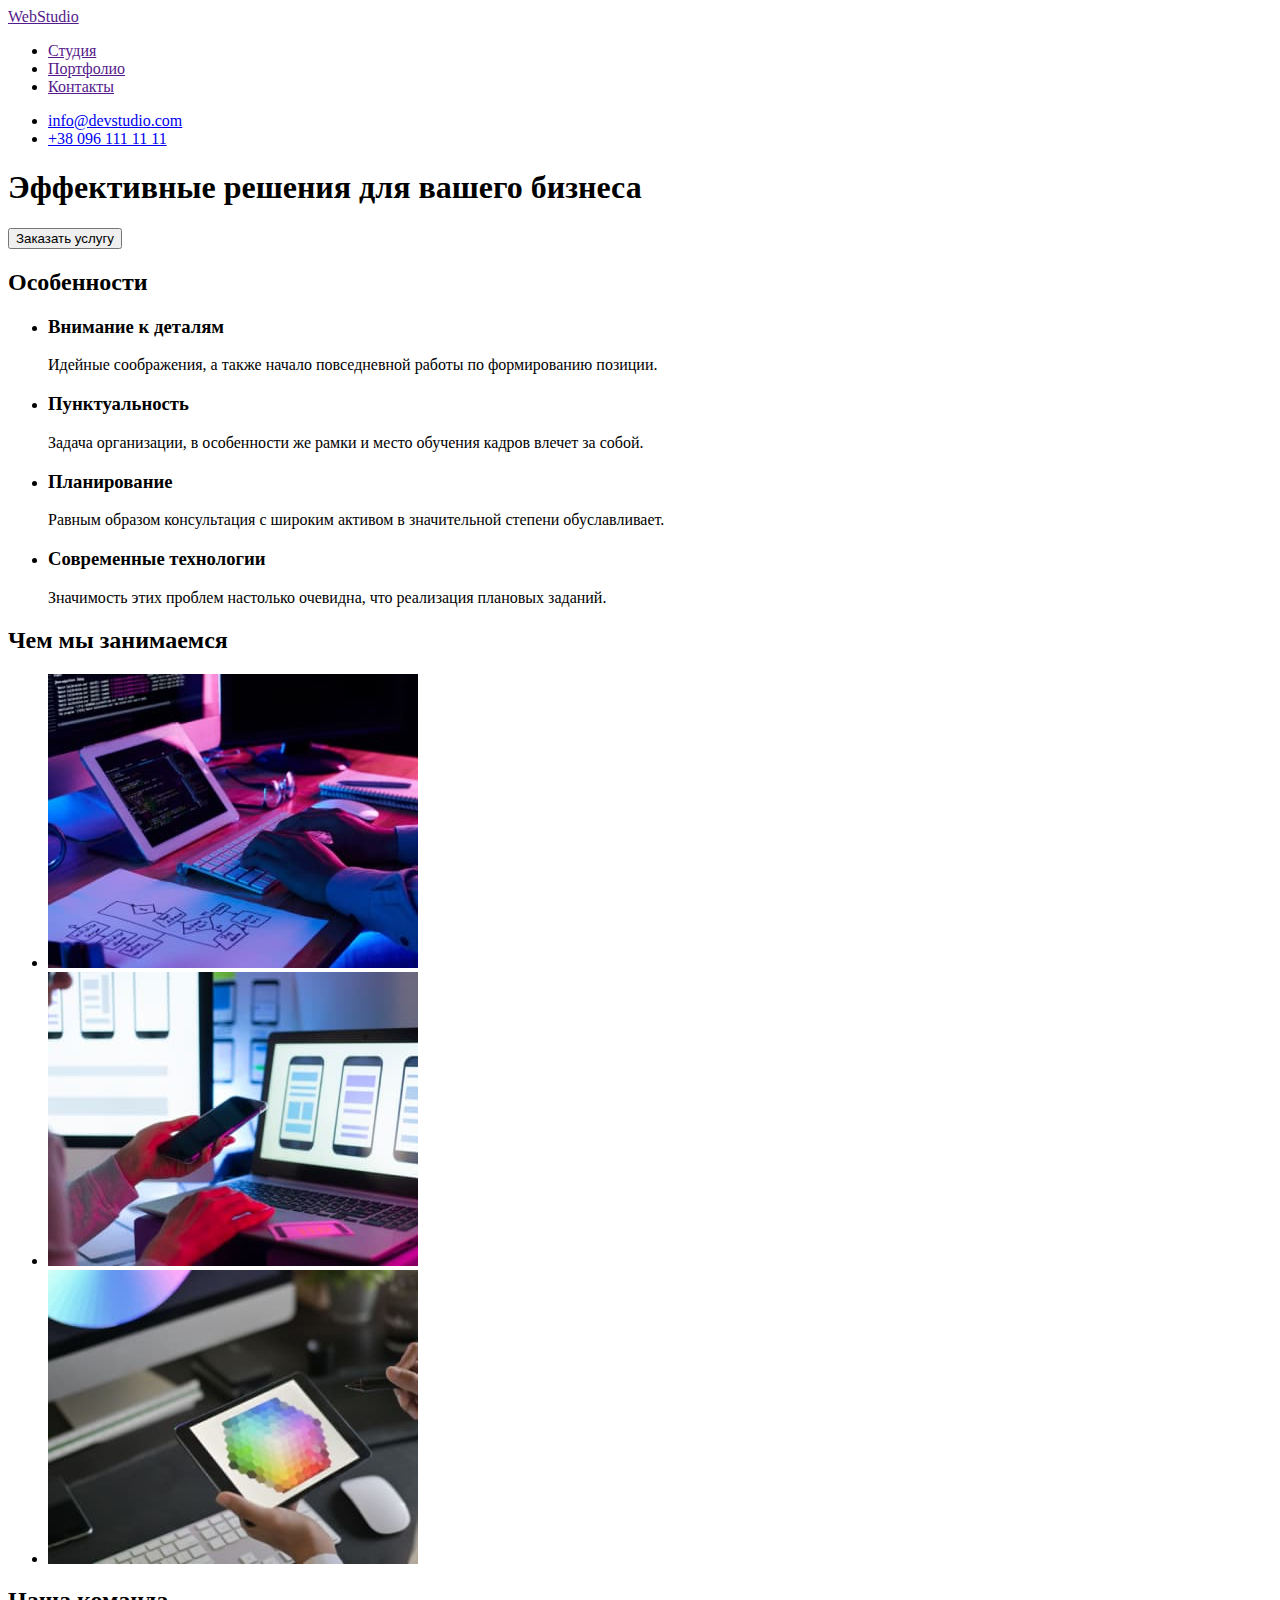
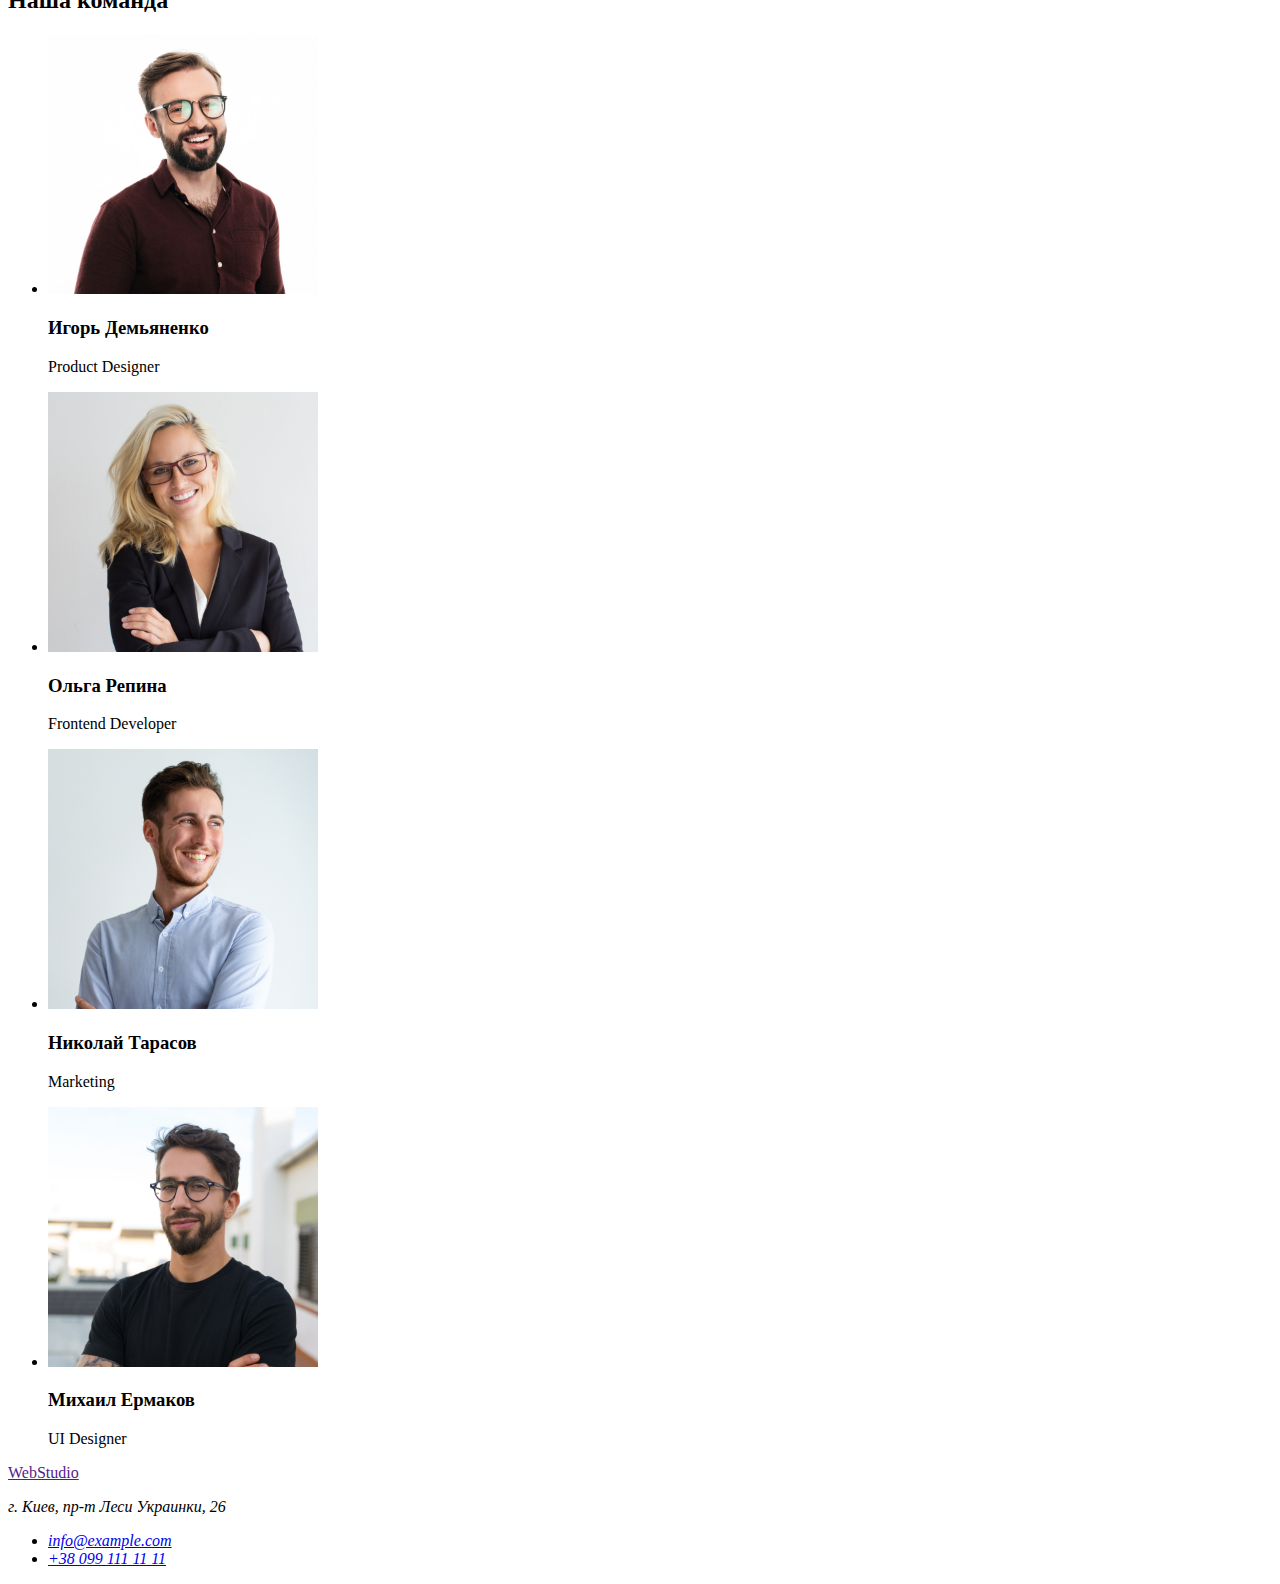
==== index.html @ 6966c9cb "Додав файли з роботи №1" ====
<!DOCTYPE html>
<html lang="ru">
    <head>
        <meta charset="UTF-8">
        <meta http-equiv="X-UA-Compatible" content="IE=edge">
        <meta name="viewport" content="width=device-width, initial-scale=1.0">
        <title>Document</title>
        <link rel="stylesheet" href="./css/style.css" />
    </head>
    <body>
        <!--Навігація-->
        <header>
            <nav>
                <a href="">WebStudio</a>
                <ul>
                    <li><a href="">Студия</a></li>
                    <li><a href="">Портфолио</a></li>
                    <li><a href="">Контакты</a></li>
                </ul>
            </nav>
            <ul>
                <li><a href="mailto:info@devstudio.com">info@devstudio.com</a></li>
                <li><a href="tel:+380961111111">+38 096 111 11 11</a></li>
            </ul>
        </header>

        <!--Main-->
        <main>
            <!--Банер-->
            <section>
                <h1>Эффективные решения для вашего бизнеса</h1>
                <button type="button">Заказать услугу</button>
            </section>

            <!--Особливості-->    
            <section>
                <h2>Особенности</h2>
                <ul>
                    <li>
                        <h3>Внимание к деталям</h3>
                        <p>Идейные соображения, а также начало повседневной работы по формированию позиции.</p>
                    </li>
                    <li>
                        <h3>Пунктуальность</h3>
                        <p>Задача организации, в особенности же рамки и место обучения кадров влечет за собой.</p>
                    </li>
                    <li>
                        <h3>Планирование</h3>
                        <p>Равным образом консультация с широким активом в значительной степени обуславливает.</p>
                    </li>
                    <li>
                        <h3>Современные технологии</h3>
                        <p>Значимость этих проблем настолько очевидна, что реализация плановых заданий.</p>
                    </li>
                </ul>
            </section>

            <!--Чим ми займаємося-->
            <section>
                <h2>Чем мы занимаемся</h2>
                <ul>
                    <li><img src="./images/box1.jpg" alt="Планшет" width="370"></li>
                    <li><img src="./images/box2.jpg" alt="Телефон" width="370"></li>
                    <li><img src="./images/box3.jpg" alt="Палитра цветов на планшете" width="370"></li>
                </ul>
            </section>

            <!--Наша команда-->
            <section>
                <h2>Наша команда</h2>
                <ul>
                    <li>
                        <img src="./images/img1.jpg" alt="Учасник1" width="270">
                        <h3>Игорь Демьяненко</h3>
                        <p lang="en">Product Designer</p>
                    </li>
                    <li>
                        <img src="./images/img2.jpg" alt="Учасник2" width="270">
                        <h3>Ольга Репина</h3>
                        <p lang="en">Frontend Developer</p>
                    </li>
                    <li>
                        <img src="./images/img3.jpg" alt="Учасник3" width="270">
                        <h3>Николай Тарасов</h3>
                        <p lang="en">Marketing</p>
                    </li>
                    <li>
                        <img src="./images/img4.jpg" alt="Учасник4" width="270">
                        <h3>Михаил Ермаков</h3>
                        <p lang="en">UI Designer</p>
                    </li>
                </ul>
            </section> 
        </main>
        
        <!--Подвал-->
        <footer>
            <a href="">WebStudio</a>
            <address>
                <p>г. Киев, пр-т Леси Украинки, 26</p>
                <ul>
                    <li><a href="mailto:info@example.com">info@example.com</a></li>
                    <li><a href="tel:+380991111111">+38 099 111 11 11</a></li>
                </ul>
            </address>
        </footer>
    </body>
</html>
---- css/style.css ----

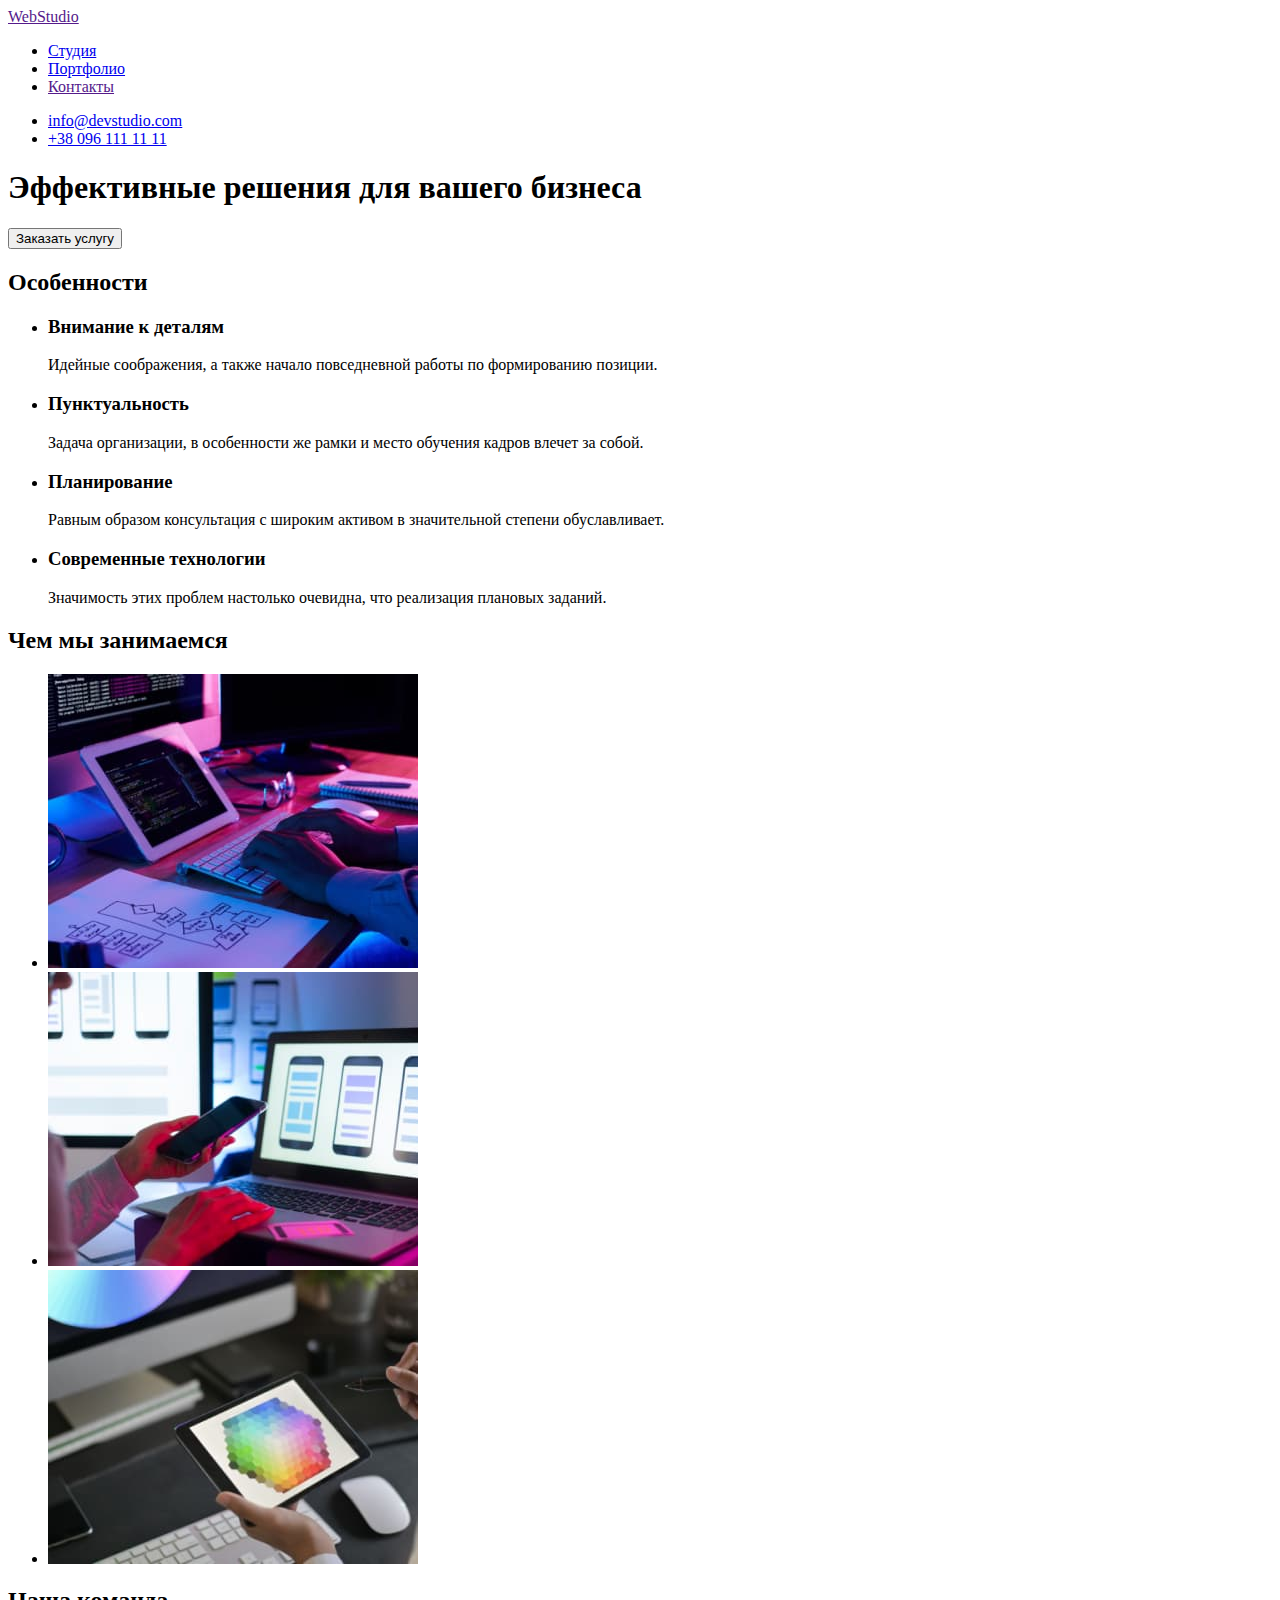
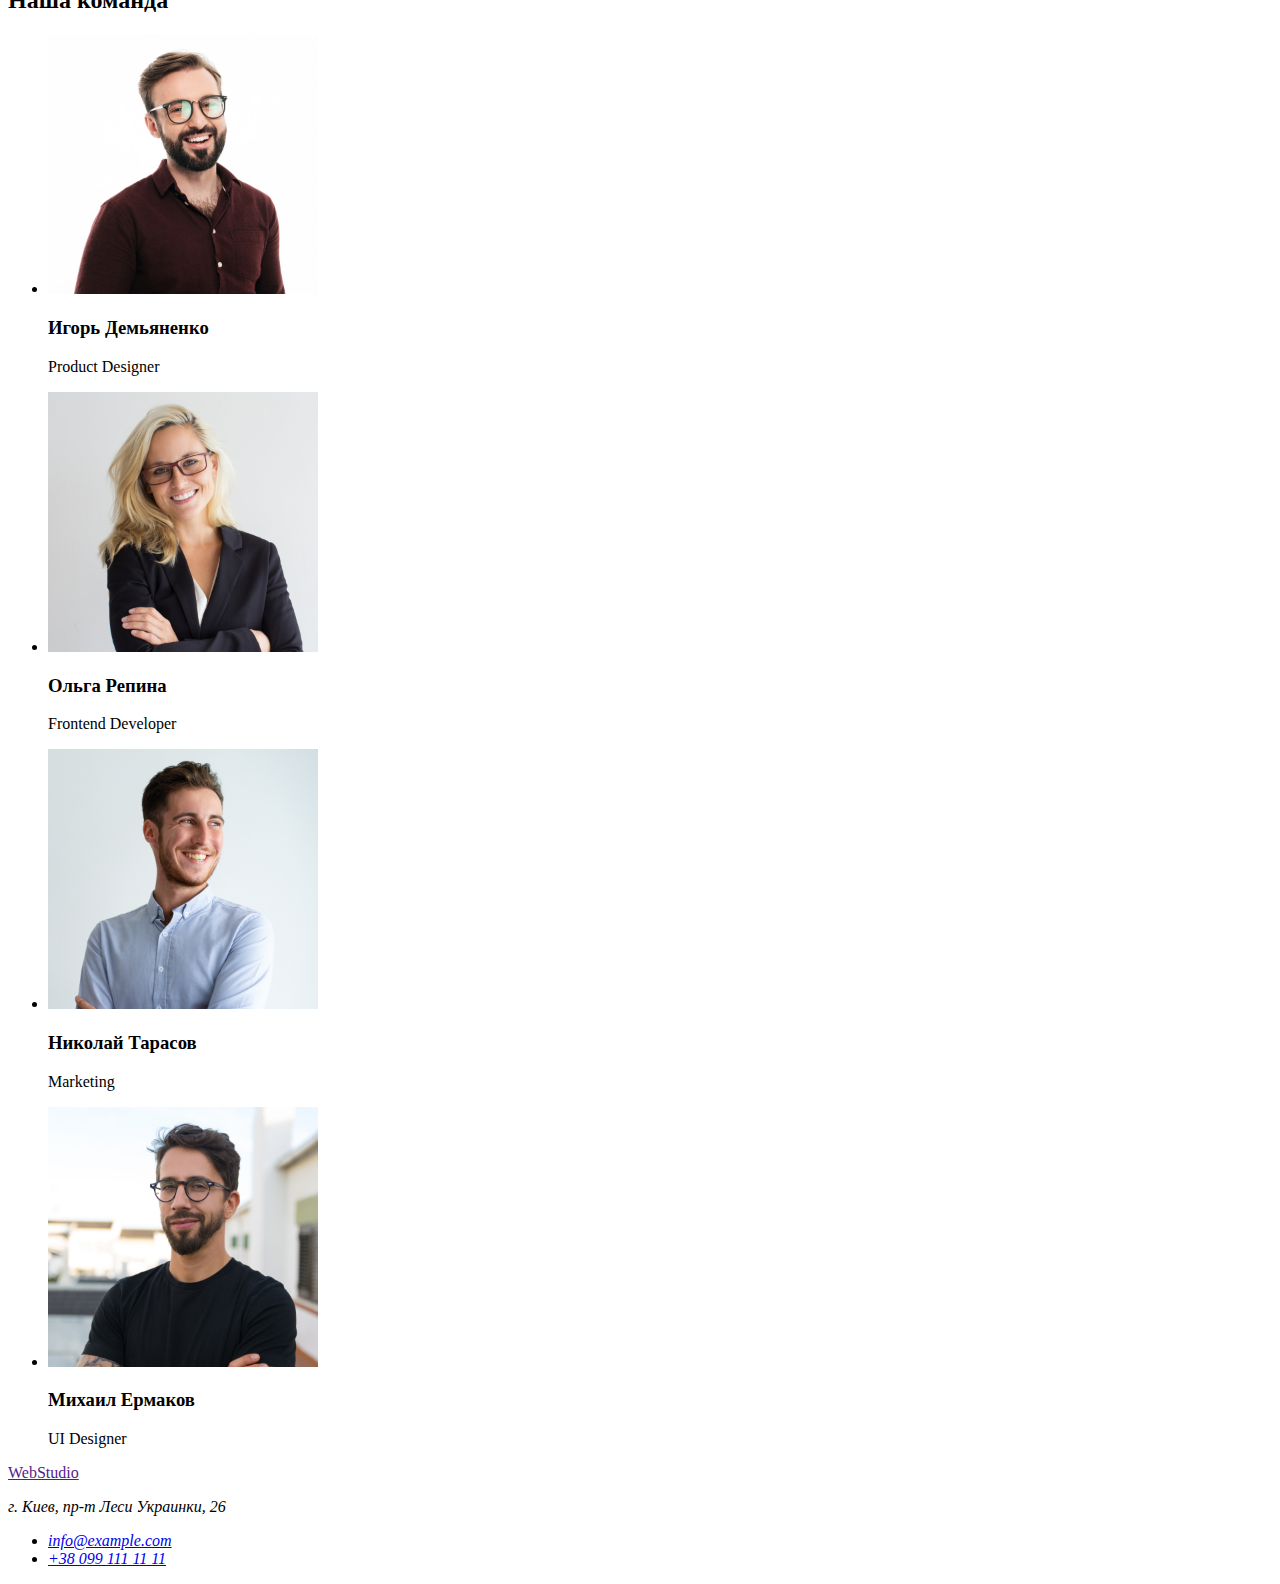
==== commit 43a121ed: "набрав розмітку" ====
--- a/index.html
+++ b/index.html
@@ -13,8 +13,8 @@
             <nav>
                 <a href="">WebStudio</a>
                 <ul>
-                    <li><a href="">Студия</a></li>
-                    <li><a href="">Портфолио</a></li>
+                    <li><a href="./index.html">Студия</a></li>
+                    <li><a href="./portfolio.html">Портфолио</a></li>
                     <li><a href="">Контакты</a></li>
                 </ul>
             </nav>
@@ -93,7 +93,7 @@
             </section> 
         </main>
         
-        <!--Подвал-->
+        <!--Підвал-->
         <footer>
             <a href="">WebStudio</a>
             <address>
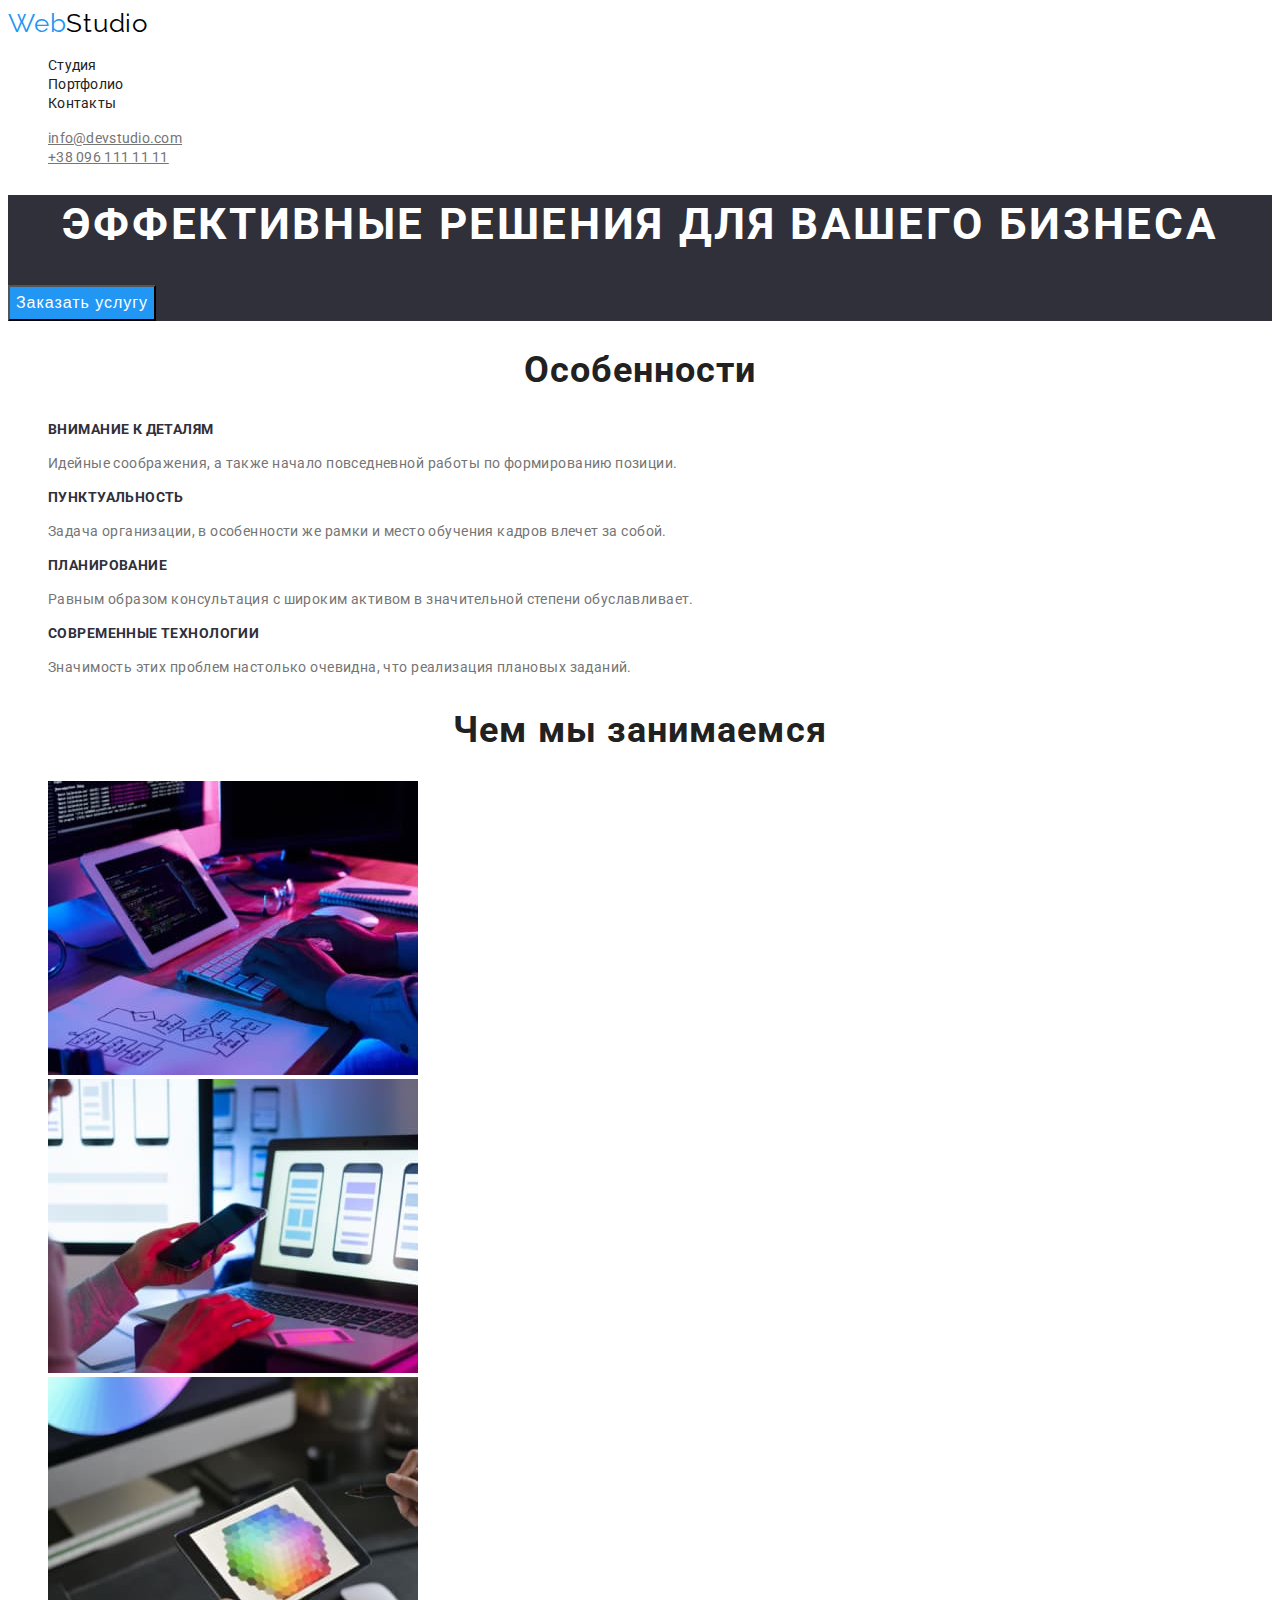
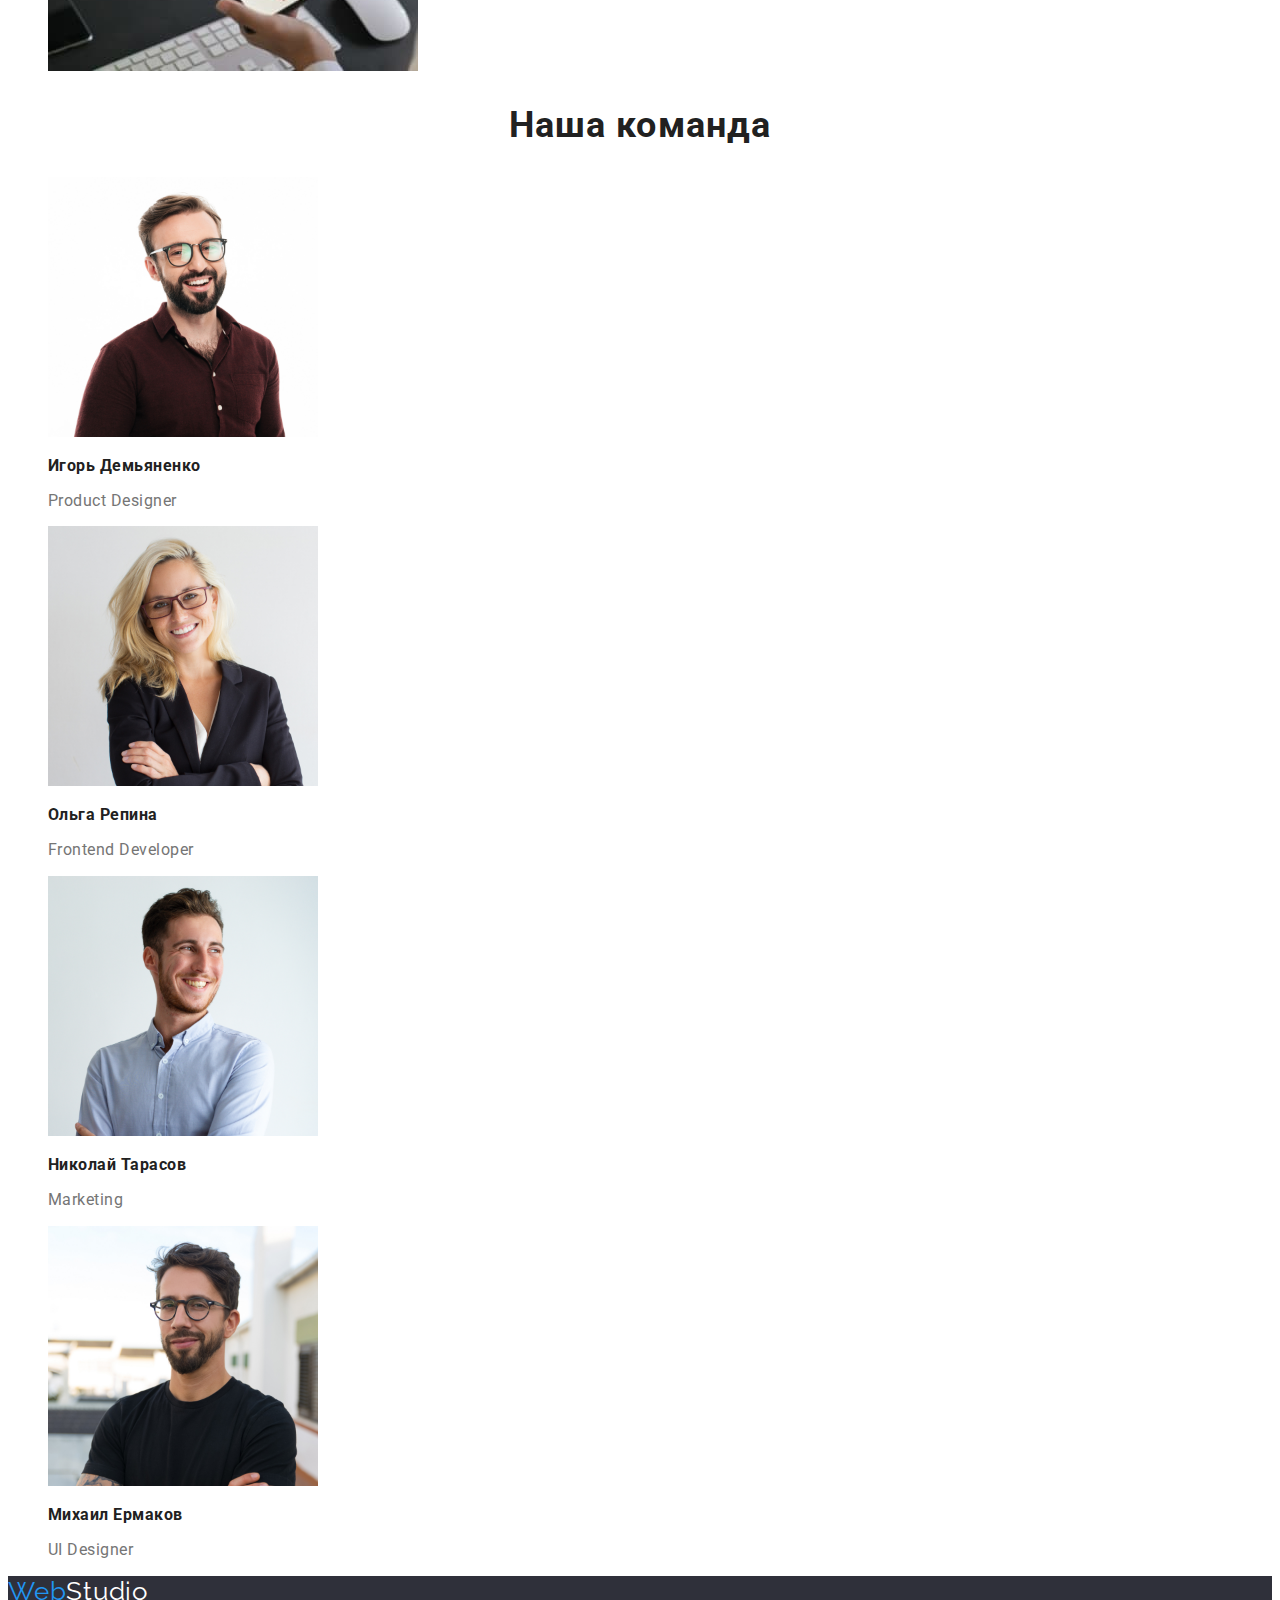
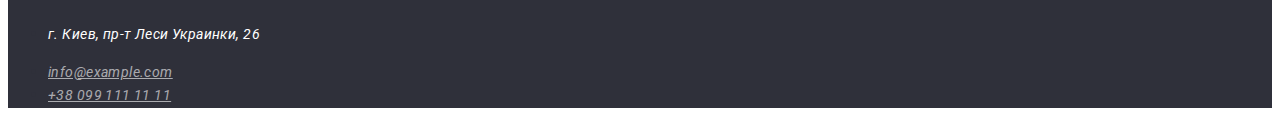
==== commit 6f5bb348: "готова дз №2" ====
--- a/index.html
+++ b/index.html
@@ -4,103 +4,106 @@
         <meta charset="UTF-8">
         <meta http-equiv="X-UA-Compatible" content="IE=edge">
         <meta name="viewport" content="width=device-width, initial-scale=1.0">
-        <title>Document</title>
+        <title>Studio</title>
+        <link rel="preconnect" href="https://fonts.gstatic.com">
+        <link href="https://fonts.googleapis.com/css2?family=Raleway:wght@700&family=Roboto:wght@400;500;700;900&display=swap"
+            rel="stylesheet">
         <link rel="stylesheet" href="./css/style.css" />
     </head>
     <body>
-        <!--Навігація-->
-        <header>
-            <nav>
-                <a href="">WebStudio</a>
-                <ul>
-                    <li><a href="./index.html">Студия</a></li>
-                    <li><a href="./portfolio.html">Портфолио</a></li>
-                    <li><a href="">Контакты</a></li>
+        <!--Navigation-->
+        <header class="header">
+            <nav class="navigation">
+                <a class="link-logo" href="">Web<span class="link-logo-black">Studio</span></a>
+                <ul class="list-navigation">
+                    <li class="list-navigation-item"><a class="link" href="./index.html">Студия</a></li>
+                    <li class="list-navigation-item"><a class="link" href="./portfolio.html">Портфолио</a></li>
+                    <li class="list-navigation-item"><a class="link" href="">Контакты</a></li>
                 </ul>
             </nav>
-            <ul>
-                <li><a href="mailto:info@devstudio.com">info@devstudio.com</a></li>
-                <li><a href="tel:+380961111111">+38 096 111 11 11</a></li>
+            <ul class="list-navigation">
+                <li class="list-navigation-item"><a class="link-contact" href="mailto:info@devstudio.com">info@devstudio.com</a></li>
+                <li class="list-navigation-item"><a class="link-contact" href="tel:+380961111111">+38 096 111 11 11</a></li>
             </ul>
         </header>
 
         <!--Main-->
         <main>
-            <!--Банер-->
-            <section>
-                <h1>Эффективные решения для вашего бизнеса</h1>
-                <button type="button">Заказать услугу</button>
+            <!--Section main-->
+            <section class="section-main">
+                <h1 class="hero-title">Эффективные решения для вашего бизнеса</h1>
+                <button class="btn" type="button">Заказать услугу</button>
             </section>
 
-            <!--Особливості-->    
-            <section>
-                <h2>Особенности</h2>
+            <!--Section features-->    
+            <section class="section-features">
+                <h2 class="title">Особенности</h2>
                 <ul>
-                    <li>
-                        <h3>Внимание к деталям</h3>
-                        <p>Идейные соображения, а также начало повседневной работы по формированию позиции.</p>
+                    <li class="section-features-item">
+                        <h3 class="section-features-title">Внимание к деталям</h3>
+                        <p class="section-features-paragraf">Идейные соображения, а также начало повседневной работы по формированию позиции.</p>
                     </li>
-                    <li>
-                        <h3>Пунктуальность</h3>
-                        <p>Задача организации, в особенности же рамки и место обучения кадров влечет за собой.</p>
+                    <li class="section-features-item">
+                        <h3 class="section-features-title">Пунктуальность</h3>
+                        <p class="section-features-paragraf">Задача организации, в особенности же рамки и место обучения кадров влечет за собой.</p>
                     </li>
-                    <li>
-                        <h3>Планирование</h3>
-                        <p>Равным образом консультация с широким активом в значительной степени обуславливает.</p>
+                    <li class="section-features-item">
+                        <h3 class="section-features-title">Планирование</h3>
+                        <p class="section-features-paragraf">Равным образом консультация с широким активом в значительной степени обуславливает.</p>
                     </li>
-                    <li>
-                        <h3>Современные технологии</h3>
-                        <p>Значимость этих проблем настолько очевидна, что реализация плановых заданий.</p>
+                    <li class="section-features-item">
+                        <h3 class="section-features-title">Современные технологии</h3>
+                        <p class="section-features-paragraf">Значимость этих проблем настолько очевидна, что реализация плановых заданий.</p>
                     </li>
                 </ul>
             </section>
 
-            <!--Чим ми займаємося-->
-            <section>
-                <h2>Чем мы занимаемся</h2>
+            <!--Section work-->
+            <section class="section-work">
+                <h2 class="title">Чем мы занимаемся</h2>
                 <ul>
-                    <li><img src="./images/box1.jpg" alt="Планшет" width="370"></li>
-                    <li><img src="./images/box2.jpg" alt="Телефон" width="370"></li>
-                    <li><img src="./images/box3.jpg" alt="Палитра цветов на планшете" width="370"></li>
+                    <li class="section-work-item"><img src="./images/box1.jpg" alt="Планшет" width="370"></li>
+                    <li class="section-work-item"><img src="./images/box2.jpg" alt="Телефон" width="370"></li>
+                    <li class="section-work-item"><img src="./images/box3.jpg" alt="Палитра цветов на планшете" width="370"></li>
                 </ul>
             </section>
 
-            <!--Наша команда-->
-            <section>
-                <h2>Наша команда</h2>
+            <!--Team-->
+            <section class="section-team">
+                <h2 class="title">Наша команда</h2>
                 <ul>
-                    <li>
+                    <li class="section-team-item">
                         <img src="./images/img1.jpg" alt="Учасник1" width="270">
-                        <h3>Игорь Демьяненко</h3>
-                        <p lang="en">Product Designer</p>
+                        <h3 class="section-team-title">Игорь Демьяненко</h3>
+                        <p class="section-team-paragraf" lang="en">Product Designer</p>
                     </li>
-                    <li>
+                    <li class="section-team-item">
                         <img src="./images/img2.jpg" alt="Учасник2" width="270">
-                        <h3>Ольга Репина</h3>
-                        <p lang="en">Frontend Developer</p>
+                        <h3 class="section-team-title">Ольга Репина</h3>
+                        <p class="section-team-paragraf" lang="en">Frontend Developer</p>
                     </li>
-                    <li>
+                    <li class="section-team-item">
                         <img src="./images/img3.jpg" alt="Учасник3" width="270">
-                        <h3>Николай Тарасов</h3>
-                        <p lang="en">Marketing</p>
+                        <h3 class="section-team-title">Николай Тарасов</h3>
+                        <p class="section-team-paragraf" lang="en">Marketing</p>
                     </li>
-                    <li>
+                    <li class="section-team-item">
                         <img src="./images/img4.jpg" alt="Учасник4" width="270">
-                        <h3>Михаил Ермаков</h3>
-                        <p lang="en">UI Designer</p>
+                        <h3 class="section-team-title">Михаил Ермаков</h3>
+                        <p class="section-team-paragraf" lang="en">UI Designer</p>
                     </li>
                 </ul>
             </section> 
         </main>
         
-        <!--Підвал-->
-        <footer>
-            <a href="">WebStudio</a>
+        <!--Footer-->
+        <footer class="footer">
+            <a class="link-logo" href="">Web<span class="link-logo-white">Studio</span></a>
             <address>
-                <p>г. Киев, пр-т Леси Украинки, 26</p>
                 <ul>
-                    <li><a href="mailto:info@example.com">info@example.com</a></li>
-                    <li><a href="tel:+380991111111">+38 099 111 11 11</a></li>
+                    <li><p class="Country">г. Киев, пр-т Леси Украинки, 26</p></li>
+                    <li><a class="footer-address" href="mailto:info@example.com">info@example.com</a></li>
+                    <li><a class="footer-address" href="tel:+380991111111">+38 099 111 11 11</a></li>
                 </ul>
             </address>
         </footer>
--- a/css/style.css
+++ b/css/style.css
@@ -1 +1,171 @@
+body {
+  font-family: 'Roboto', sans-serif;
+  color: #2f303a;
+}
 
+/* ========== HEADER ========== */
+.link-logo {
+  font-family: Raleway;
+  font-size: 26px;
+  line-height: 1.19;
+  letter-spacing: 0.03em;
+  color: #2196f3;
+  text-decoration: none;
+}
+.link-logo-black {
+  font-family: Raleway;
+  font-size: 26px;
+  line-height: 1.19;
+  letter-spacing: 0.03em;
+  color: #000000;
+}
+.list-navigation-item {
+  list-style-type: none;
+}
+.link {
+  font-size: 14px;
+  line-height: 1.14;
+  letter-spacing: 0.02em;
+  color: #212121;
+  text-decoration: none;
+}
+.link:hover,
+.link:focus {
+  color: #2196f3;
+}
+.link-contact {
+  font-size: 14px;
+  line-height: 1.14;
+  letter-spacing: 0.02em;
+  color: #757575;
+}
+.link-contact:hover,
+.link-contact:focus {
+  color: #2196f3;
+}
+/* ========== END HEADER ========== */
+
+/* ========== SECTION MAIN ========== */
+.section-main {
+  background: #2f303a;
+}
+.hero-title {
+  font-size: 44px;
+  line-height: 1.36;
+  text-align: center;
+  letter-spacing: 0.06em;
+  text-transform: uppercase;
+  color: #ffffff;
+}
+.btn {
+  font-size: 16px;
+  line-height: 1.87;
+  display: flex;
+  align-items: center;
+  text-align: center;
+  letter-spacing: 0.06em;
+  color: #ffffff;
+  background: #2196f3;
+  cursor: pointer;
+}
+/* ========== END SECTION MAIN ========== */
+
+/* ========== SECTION FEATURES ========== */
+.title {
+  font-size: 36px;
+  line-height: 1.16;
+  text-align: center;
+  letter-spacing: 0.03em;
+  color: #212121;
+}
+.section-features-title {
+  font-size: 14px;
+  line-height: 1.14;
+  letter-spacing: 0.03em;
+  text-transform: uppercase;
+}
+.section-features-item {
+  list-style-type: none;
+}
+.section-features-paragraf {
+  font-size: 14px;
+  line-height: 1.71;
+  letter-spacing: 0.03em;
+  color: #757575;
+}
+/* ========== END SECTION FEATURES ========== */
+
+/* ========== SECTION WORD ========== */
+.section-work-item {
+  list-style-type: none;
+}
+/* ========== END SECTION WORD ========== */
+
+/* ========== SECTION TEAM ========== */
+.section-team-title {
+  font-size: 16px;
+  line-height: 1.18;
+  letter-spacing: 0.03em;
+  color: #212121;
+}
+.section-team-paragraf {
+  font-size: 16px;
+  line-height: 1.18;
+  letter-spacing: 0.03em;
+  color: #757575;
+}
+.section-team-item {
+  list-style-type: none;
+}
+/* ========== END SECTION TEAM ========== */
+
+/* ========== FOOTER ========== */
+.footer {
+  background: #2f303a;
+}
+.link-logo-white {
+  color: #ffffff;
+}
+.Country {
+  font-size: 14px;
+  line-height: 1.71;
+  letter-spacing: 0.03em;
+  color: #ffffff;
+}
+.footer-address {
+  font-size: 14px;
+  line-height: 1.71;
+  letter-spacing: 0.03em;
+  color: rgba(255, 255, 255, 0.6);
+}
+/* ========== END FOOTER ========== */
+
+/* ========== PORTFOLIO ========== */
+.portfolio-btn {
+  font-size: 16px;
+  line-height: 1.62;
+  text-align: center;
+  letter-spacing: 0.03em;
+  color: #212121;
+}
+.portfolio-btn:hover,
+.portfolio-btn:focus {
+  background: #2196f3;
+  color: #ffffff;
+}
+.section-portfolio-item {
+  list-style-type: none;
+}
+.portfolio-title {
+  font-weight: bold;
+  font-size: 18px;
+  line-height: 2;
+  letter-spacing: 0.06em;
+  color: #212121;
+}
+.portfolio-paragraf {
+  font-size: 16px;
+  line-height: 1.87;
+  letter-spacing: 0.03em;
+  color: #757575;
+}
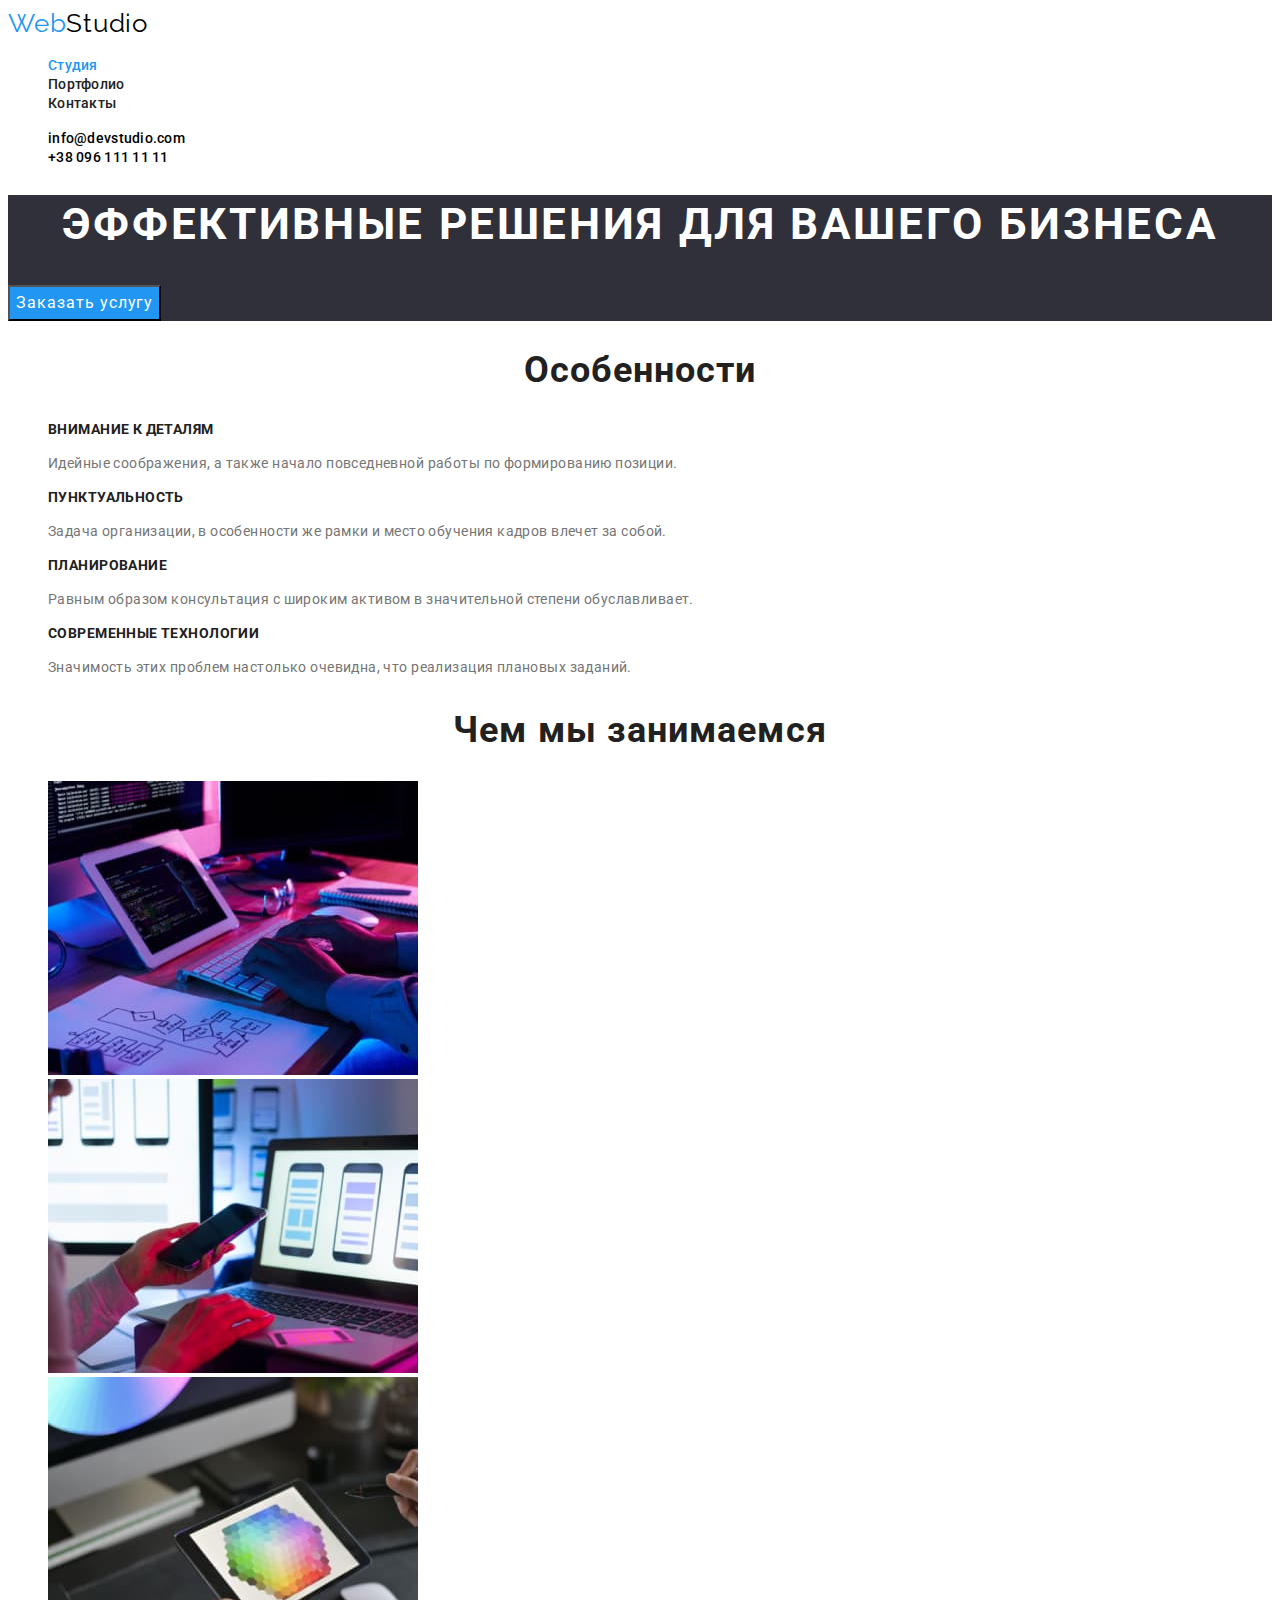
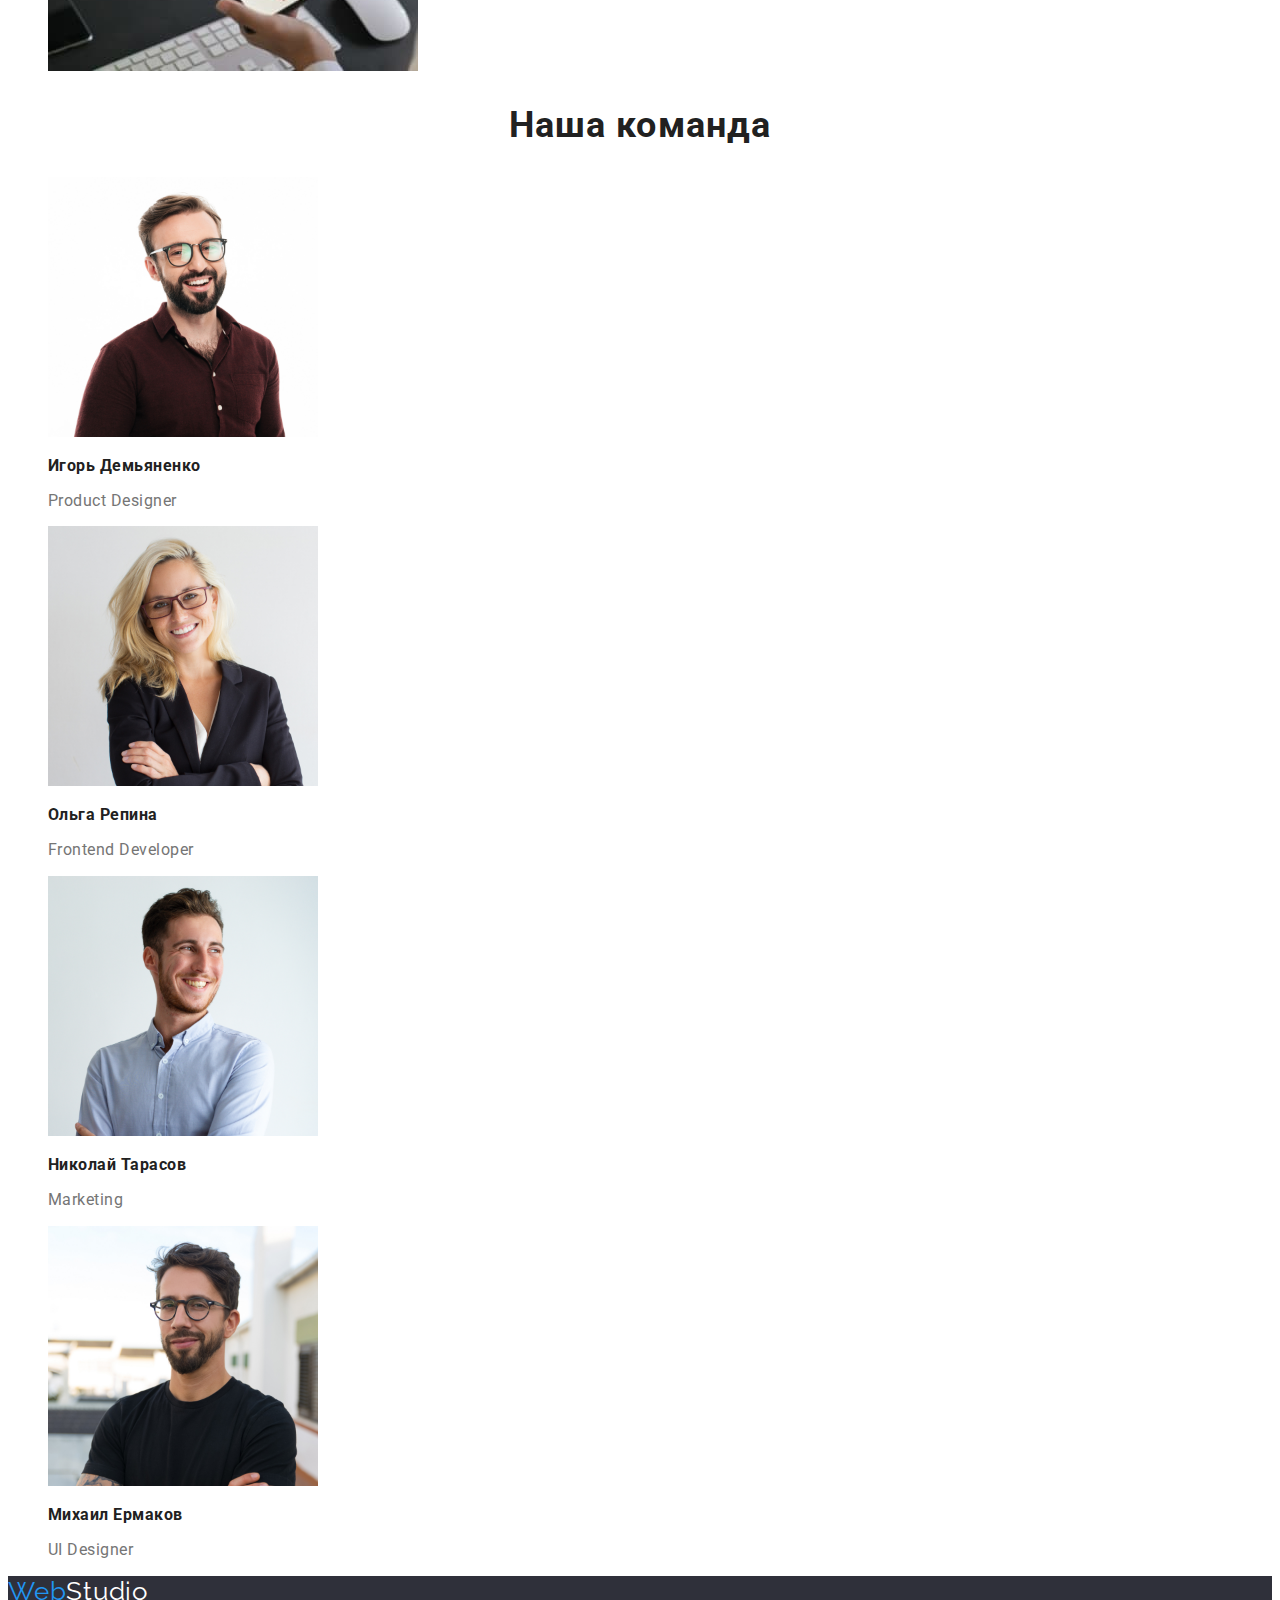
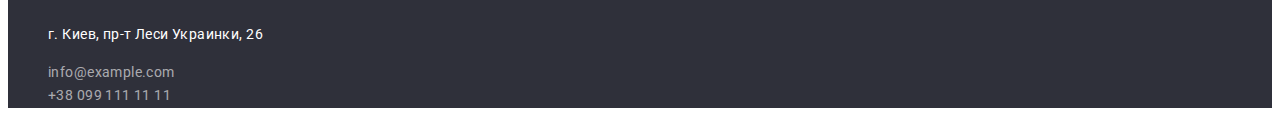
==== commit 94bdfadc: "правки" ====
--- a/index.html
+++ b/index.html
@@ -16,7 +16,7 @@
             <nav class="navigation">
                 <a class="link-logo" href="">Web<span class="link-logo-black">Studio</span></a>
                 <ul class="list-navigation">
-                    <li class="list-navigation-item"><a class="link" href="./index.html">Студия</a></li>
+                    <li class="list-navigation-item"><a class="link studio-link" href="./index.html">Студия</a></li>
                     <li class="list-navigation-item"><a class="link" href="./portfolio.html">Портфолио</a></li>
                     <li class="list-navigation-item"><a class="link" href="">Контакты</a></li>
                 </ul>
@@ -101,9 +101,9 @@
             <a class="link-logo" href="">Web<span class="link-logo-white">Studio</span></a>
             <address>
                 <ul>
-                    <li><p class="Country">г. Киев, пр-т Леси Украинки, 26</p></li>
-                    <li><a class="footer-address" href="mailto:info@example.com">info@example.com</a></li>
-                    <li><a class="footer-address" href="tel:+380991111111">+38 099 111 11 11</a></li>
+                    <li class="footer-address-item"><p class="Country">г. Киев, пр-т Леси Украинки, 26</p></li>
+                    <li class="footer-address-item"><a class="footer-address" href="mailto:info@example.com">info@example.com</a></li>
+                    <li class="footer-address-item"><a class="footer-address" href="tel:+380991111111">+38 099 111 11 11</a></li>
                 </ul>
             </address>
         </footer>
--- a/css/style.css
+++ b/css/style.css
@@ -1,6 +1,15 @@
+:root {
+  --accent-color: #2196f3;
+  --logo-color: #000000;
+  --head-color: #212121;
+  --title-color: #757575;
+  --background: #2f303a;
+  --hero-color: #ffffff;
+  --contact-color: rgba(255, 255, 255, 0.6);
+}
+
 body {
   font-family: 'Roboto', sans-serif;
-  color: #2f303a;
 }
 
 /* ========== HEADER ========== */
@@ -9,45 +18,52 @@
   font-size: 26px;
   line-height: 1.19;
   letter-spacing: 0.03em;
-  color: #2196f3;
-  text-decoration: none;
+  text-decoration: none;
+  color: var(--accent-color);
 }
 .link-logo-black {
   font-family: Raleway;
   font-size: 26px;
   line-height: 1.19;
   letter-spacing: 0.03em;
-  color: #000000;
+  color: var(--logo-color);
 }
 .list-navigation-item {
   list-style-type: none;
 }
 .link {
+  font-weight: 500;
   font-size: 14px;
   line-height: 1.14;
   letter-spacing: 0.02em;
-  color: #212121;
+  color: var(--head-color);
   text-decoration: none;
 }
 .link:hover,
 .link:focus {
-  color: #2196f3;
+  color: var(--accent-color);
+}
+.studio-link,
+.portfolio-link {
+  color: var(--accent-color);
 }
 .link-contact {
+  font-weight: 500;
   font-size: 14px;
   line-height: 1.14;
   letter-spacing: 0.02em;
-  color: #757575;
+  color: var(--contact);
+  text-decoration: none;
 }
 .link-contact:hover,
 .link-contact:focus {
-  color: #2196f3;
+  color: var(--accent-color);
 }
 /* ========== END HEADER ========== */
 
 /* ========== SECTION MAIN ========== */
 .section-main {
-  background: #2f303a;
+  background: var(--background);
 }
 .hero-title {
   font-size: 44px;
@@ -55,17 +71,18 @@
   text-align: center;
   letter-spacing: 0.06em;
   text-transform: uppercase;
-  color: #ffffff;
+  color: var(--hero-color);
 }
 .btn {
+  font-family: inherit;
   font-size: 16px;
   line-height: 1.87;
   display: flex;
   align-items: center;
   text-align: center;
   letter-spacing: 0.06em;
-  color: #ffffff;
-  background: #2196f3;
+  color: var(--hero-color);
+  background: var(--accent-color);
   cursor: pointer;
 }
 /* ========== END SECTION MAIN ========== */
@@ -76,13 +93,14 @@
   line-height: 1.16;
   text-align: center;
   letter-spacing: 0.03em;
-  color: #212121;
+  color: var(--head-color);
 }
 .section-features-title {
   font-size: 14px;
   line-height: 1.14;
   letter-spacing: 0.03em;
   text-transform: uppercase;
+  color: var(--head-color);
 }
 .section-features-item {
   list-style-type: none;
@@ -91,7 +109,7 @@
   font-size: 14px;
   line-height: 1.71;
   letter-spacing: 0.03em;
-  color: #757575;
+  color: var(--title-color);
 }
 /* ========== END SECTION FEATURES ========== */
 
@@ -106,13 +124,13 @@
   font-size: 16px;
   line-height: 1.18;
   letter-spacing: 0.03em;
-  color: #212121;
+  color: var(--head-color);
 }
 .section-team-paragraf {
   font-size: 16px;
   line-height: 1.18;
   letter-spacing: 0.03em;
-  color: #757575;
+  color: var(--title-color);
 }
 .section-team-item {
   list-style-type: none;
@@ -121,37 +139,49 @@
 
 /* ========== FOOTER ========== */
 .footer {
-  background: #2f303a;
+  background: var(--background);
 }
 .link-logo-white {
-  color: #ffffff;
+  color: var(--hero-color);
 }
 .Country {
+  font-style: normal;
   font-size: 14px;
   line-height: 1.71;
   letter-spacing: 0.03em;
-  color: #ffffff;
+  color: var(--hero-color);
 }
 .footer-address {
+  font-style: normal;
   font-size: 14px;
   line-height: 1.71;
   letter-spacing: 0.03em;
-  color: rgba(255, 255, 255, 0.6);
+  color: var(--contact-color);
+  text-decoration: none;
+}
+.footer-address-item {
+  list-style-type: none;
+}
+.footer-address:hover,
+.footer-address:focus {
+  color: var(--accent-color);
 }
 /* ========== END FOOTER ========== */
 
 /* ========== PORTFOLIO ========== */
 .portfolio-btn {
+  font-family: inherit;
   font-size: 16px;
   line-height: 1.62;
   text-align: center;
   letter-spacing: 0.03em;
-  color: #212121;
+  color: var(--head-color);
 }
 .portfolio-btn:hover,
 .portfolio-btn:focus {
-  background: #2196f3;
-  color: #ffffff;
+  background: var(--accent-color);
+  color: var(--hero-color);
+  cursor: pointer;
 }
 .section-portfolio-item {
   list-style-type: none;
@@ -161,11 +191,11 @@
   font-size: 18px;
   line-height: 2;
   letter-spacing: 0.06em;
-  color: #212121;
+  color: var(--head-color);
 }
 .portfolio-paragraf {
   font-size: 16px;
   line-height: 1.87;
   letter-spacing: 0.03em;
-  color: #757575;
-}
+  color: var(--title-color);
+}
